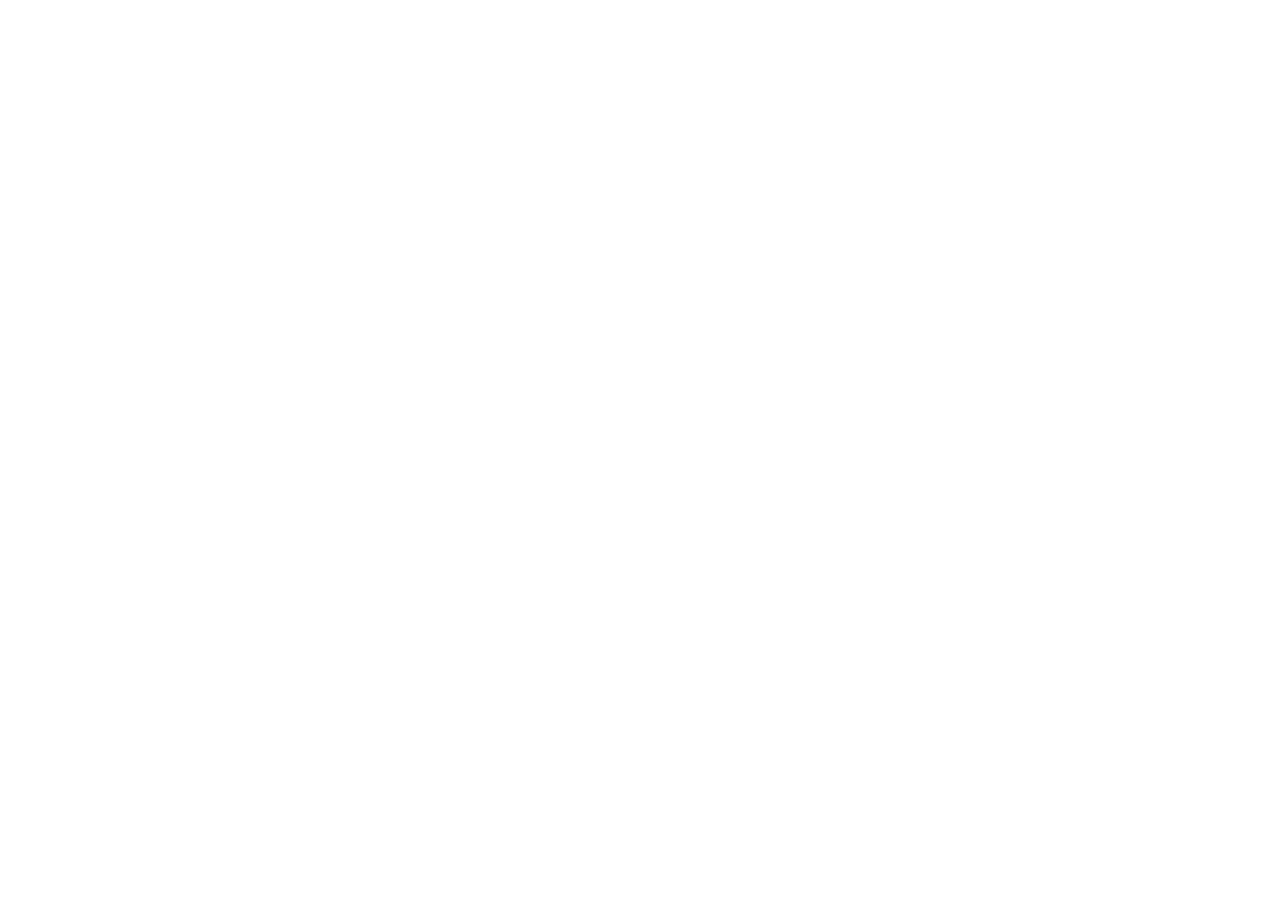
==== index.html @ bad80597 "Added 3 new files" ====
<!doctype html>
<html>
<head>
    <title>Hei!</title>
    <meta charset="UTF-8"></meta>
    <link rel="stylesheet" href="index.css">
</head>
<body>

<script>
/* Lager en tekstboks som spør brukeren hva de heter.
    Vi lagrer navnet i variabelen navn */
var navn = prompt("Hei, hva heter du?");

// Lager en beskjedboks som skriver en hilsen til brukeren
alert("Hei på deg " + navn + "!");

</script>

</body>
</html>
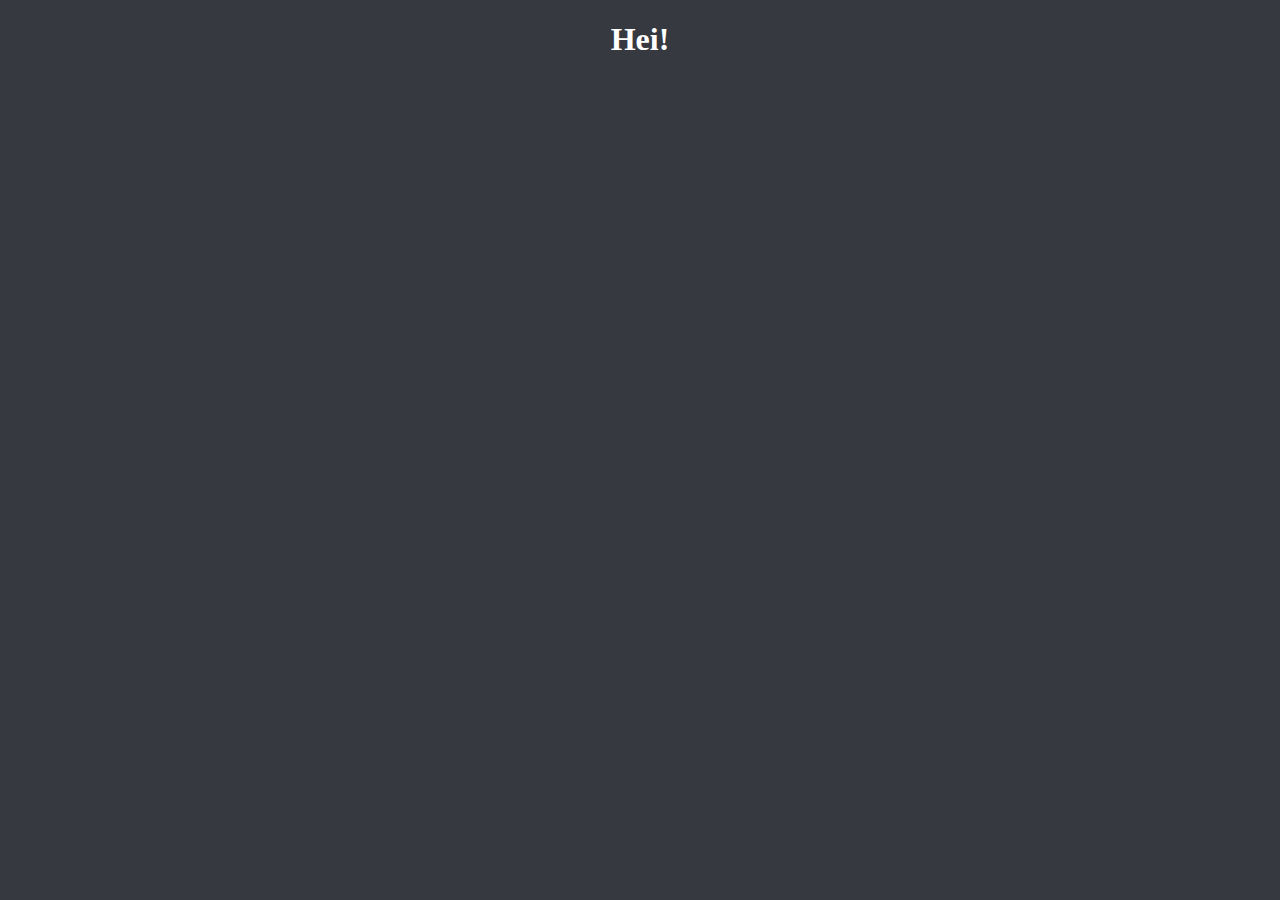
==== commit 28c7e7b0: "Added more" ====
--- a/index.html
+++ b/index.html
@@ -5,15 +5,22 @@
     <meta charset="UTF-8"></meta>
     <link rel="stylesheet" href="index.css">
 </head>
-<body>
+<body>                                                                                                                                             
+
+<h1>Hei!</h1>
+
 
 <script>
 /* Lager en tekstboks som spør brukeren hva de heter.
     Vi lagrer navnet i variabelen navn */
 var navn = prompt("Hei, hva heter du?");
 
+// Skriver verdien i variabelen navn til konsollen
+console.log(navn);
+
 // Lager en beskjedboks som skriver en hilsen til brukeren
 alert("Hei på deg " + navn + "!");
+
 
 </script>
 
--- a/index.css
+++ b/index.css
@@ -0,0 +1,5 @@
+body {
+    background-color: #36393f;
+    color: white;
+    text-align: center;
+}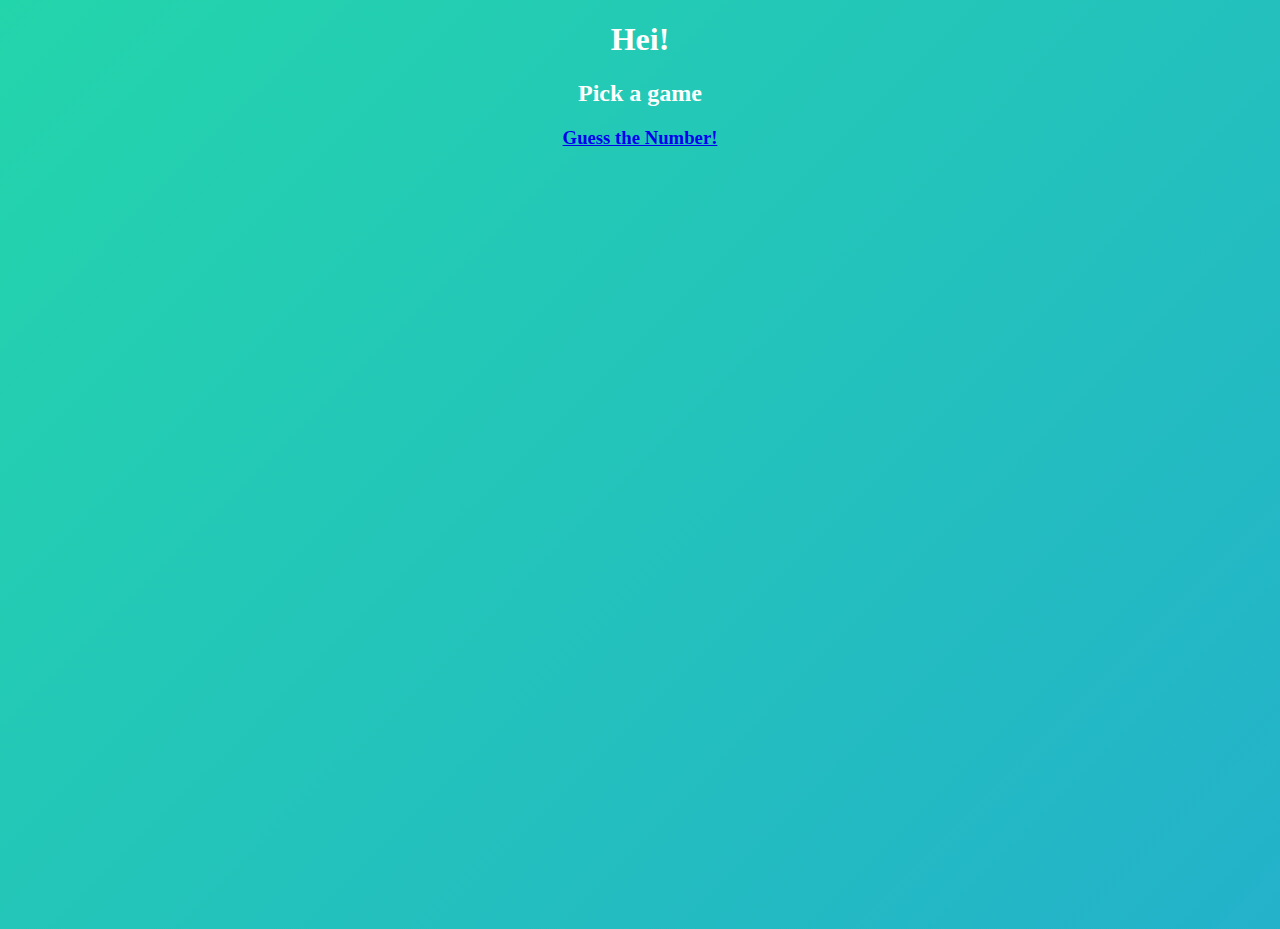
==== commit b54bec1c: "A lot" ====
--- a/index.html
+++ b/index.html
@@ -8,21 +8,8 @@
 <body>                                                                                                                                             
 
 <h1>Hei!</h1>
-
-
-<script>
-/* Lager en tekstboks som spør brukeren hva de heter.
-    Vi lagrer navnet i variabelen navn */
-var navn = prompt("Hei, hva heter du?");
-
-// Skriver verdien i variabelen navn til konsollen
-console.log(navn);
-
-// Lager en beskjedboks som skriver en hilsen til brukeren
-alert("Hei på deg " + navn + "!");
-
-
-</script>
+<h2>Pick a game</h2>
+<h3><a href="numberGame/index.html">Guess the Number!</a></h3>
 
 </body>
 </html>
--- a/index.css
+++ b/index.css
@@ -1,5 +1,20 @@
 body {
-    background-color: #36393f;
+    background-image: linear-gradient(-45deg, #ee7752, #e73c7e, #23a6d5, #23d5ab);
+    background-size: 400% 400%;
+    animation: gradient 15s ease infinite;
+    height: 100vh;
     color: white;
     text-align: center;
-}+}
+
+@keyframes gradient {
+    0% {
+        background-position: 0% 50%;;
+    }
+    50% {
+        background-position: 100% 50%;
+    }
+    100% {
+        background-position: 0% 50%;
+    }
+}
